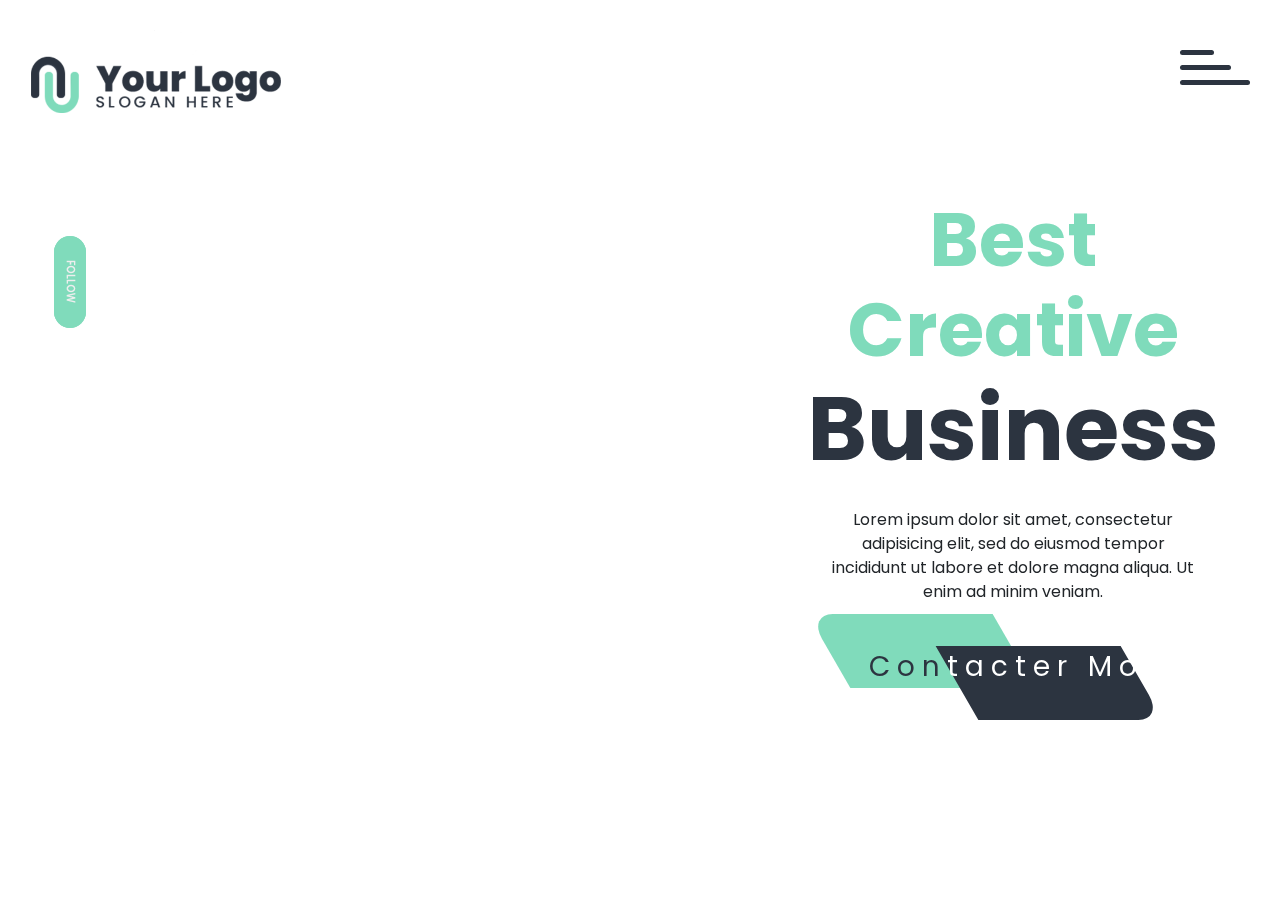
==== index.html @ cd6a490c "andrianina-skills" ====
<!DOCTYPE html>
<html>
<head>
	<title>METAWAYS</title>
	 <meta charset="utf-8">
      <meta name="viewport" content="width=device-width, initial-scale=1">
      <link rel="stylesheet" type="text/css" href="lib/bootstrap/css/bootstrap.min.css">
      <link rel="stylesheet" type="text/css" href="css/style.css">
	  <link href="https://unpkg.com/aos@2.3.1/dist/aos.css" rel="stylesheet">
</head>

<body>
 <div class="loader">

	<div class="pre_load">



	</div>

</div> 
<div class="social">	<div class="follow">
  <div class="icon first">&commat;</div>
  <div class="icon">&sung;</div>
  <div class="icon">&oplus;</div>
  <div class="icon last">&phone;</div>
  <div class="label">Follow</div>
</div></div>
	   <nav class="navbar navbar-expand-lg ">
		<div class="container-fluid">
			 <!-- Brand -->
		 <a class="navbar-brand" href="#">
			 <img src="image/YT.png" alt="">
		 </a>
   
		 <!-- Toggler/collapsibe Button -->
		 <button class="navbar-toggler" type="button" data-toggle="collapse" data-target="#collapsibleNavbar">
			    <span class="bar"></span>
			    <span class="bar"></span>
			    <span class="bar"></span>
		 </button>
   
		 <!-- Navbar links -->
		 <div class="collapse navbar-collapse" id="collapsibleNavbar">
		   <ul class="navbar-nav ml-auto navbar-left">
		   	<li class="nav-item">
			   <a class="nav-link" href="#" smooth="#section_3">F</a>
			 </li>
			 <li class="nav-item">
			   <a class="nav-link" href="#">I</a>
			 </li>
			 <li class="nav-item">
			   <a class="nav-link" href="#" smooth="#section_5">T</a>
			 </li>
			 <li class="nav-item">
			   <a class="btn btn-devis btn-default text-center" href="#">Y</a>
			 </li>
		   </ul>
		 </div>
		</div>
</nav>

<div id="viewport">
<div class="load" id="load">
	<div class="container-fluid">
		<div class="row align-items-center">
			<div class="col-xl-7">
				<article>
					<svg id="Design" xmlns="http://www.w3.org/2000/svg" width="100%" height="100vh" viewBox="0 0 1935.875 2000">
 <defs>
        <pattern id="image" x="0" y="0" width="100%" height="100%" patternUnits="userSpaceOnUse">
            <image x="-600" y="0" xlink:href="image/banner.jpg" width="3500"   />
        </pattern>
    </defs>
  <path fill="url(#image)" class="cls-1" d="M1575.48,1154.43l-557.41,624.34c-69.034,84.19-55.81,209.19,29.53,279.2s210.49,58.5,279.52-25.7l557.41-624.33c69.03-84.19,55.81-209.2-29.53-279.2S1644.51,1070.24,1575.48,1154.43Z" transform="translate(-17.625)"/>

  <path fill="url(#image)" id="Shape_4_" data-name="Shape 4 " class="cls-1" d="M1600.23,482.33l-557.41,624.33c-69.031,84.2-55.806,209.2,29.54,279.2s210.49,58.5,279.52-25.69l557.41-624.333c69.03-84.195,55.8-209.2-29.54-279.2S1669.26,398.135,1600.23,482.33Z" transform="translate(-17.625)"/>

  <path fill="url(#image)" class="cls-1" d="M761.992,1428.35l-287.859,334c-66.326,86.34-49.144,210.86,38.377,278.12s212.238,51.8,278.564-34.55l287.856-333.99c66.33-86.34,49.15-210.86-38.37-278.13S828.318,1342.01,761.992,1428.35Z" transform="translate(-17.625)"/>

  <path fill="url(#image)" class="cls-1" d="M1367.36,102.724L61.84,1563.29c-69.03,84.19-55.805,209.2,29.538,279.2s210.49,58.5,279.521-25.69L1676.42,356.231c69.03-84.195,55.8-209.2-29.54-279.2S1436.39,18.529,1367.36,102.724Z" transform="translate(-17.625)"/>

  <path fill="url(#image)" class="cls-1" d="M909.877-27.479l-557.41,624.33c-69.031,84.2-55.806,209.2,29.538,279.2s210.49,58.5,279.52-25.7l557.405-624.33c69.04-84.2,55.81-209.2-29.53-279.2S978.907-111.674,909.877-27.479Z" transform="translate(-17.625)"/>
</svg>

				</article>
			</div>
			<div class="col-xl-5 text-center titre-intro">
					<article>
						<h1>Best Creative <big>Business</big></h1>
						<p>Lorem ipsum dolor sit amet, consectetur adipisicing elit, sed do eiusmod
						tempor incididunt ut labore et dolore magna aliqua. Ut enim ad minim veniam.</p>
						<a href="#" class="btn btn-default"><span>Contacter Moi</span></a>
					</article>
			</div>
		</div>
	</div>
</div>
</div>

			

<script src="lib/jquery/jquery-3.6.0.js"></script>
<script src="lib/bootstrap/js/bootstrap.min.js"></script>
<script src="lib/gsap/gsap.min.js"></script>
<script src="lib/gsap/ScrollToPlugin.min.js"></script>
<script src="lib/gsap/ScrollTrigger.min.js"></script>
<script src="lib/gsap/scrollsmooth.js"></script>
<script src="js/custom.js"></script>
<script>
    	$(document).ready(function(){
    		smoothScroll("#load","#viewport", 2);

})
</script>
</body>
</html>
---- css/style.css ----
@import"https://fonts.googleapis.com/css?family=Lato:400,700";.navbar-brand{width:250px}.navbar-brand img{width:100%}nav.navbar{z-index:999;padding-top:25px}.navbar-toggler{display:block !important;position:relative;z-index:9999;width:70px;padding:0;height:45px}.bar{height:5px;width:70px;display:block;background-color:#2c3440;-moz-border-radius:10px;-webkit-border-radius:10px;border-radius:10px;-moz-transition:.4s;-o-transition:.4s;-webkit-transition:.4s;transition:.4s}.bar{position:absolute}.bar:nth-of-type(1){top:0;-moz-transition:top .3s ease .3s,-moz-transform .3s ease-out .1s;-o-transition:top .3s ease .3s,-o-transform .3s ease-out .1s;-webkit-transition:top .3s ease,-webkit-transform .3s ease-out;-webkit-transition-delay:.3s,.1s;transition:top .3s ease .3s,transform .3s ease-out .1s;width:50%}.bar:nth-of-type(2){top:15px;-moz-transition:ease .3s .3s;-o-transition:ease .3s .3s;-webkit-transition:ease .3s;-webkit-transition-delay:.3s;transition:ease .6s;width:75%}.bar:nth-of-type(3){top:30px;-moz-transition:top .3s ease .3s,-moz-transform .3s ease-out .1s;-o-transition:top .3s ease .3s,-o-transform .3s ease-out .1s;-webkit-transition:top .3s ease,-webkit-transform .3s ease-out;-webkit-transition-delay:.3s,.1s;transition:top .3s ease .3s,transform .3s ease-out .1s}.navbar-toggler:not([aria-expanded=true]):hover .bar:nth-of-type(1){animation:bar .6s}.navbar-toggler:not([aria-expanded=true]):hover .bar:nth-of-type(2){transform:translatex(10px);animation:bar .4s}.navbar-toggler:not([aria-expanded=true]):hover .bar:nth-of-type(3){animation:bar .2s}@keyframes bar{0%{transform:translatex(0px)}50%{transform:translatex(15px)}100%{transform:translatex(0px)}}.navbar-toggler[aria-expanded=true]:not(.collapsed){-moz-transition:-moz-transform .3s ease .5s;-o-transition:-o-transform .3s ease .5s;-webkit-transition:-webkit-transform .3s ease;-webkit-transition-delay:.5s;transition:transform .3s ease .5s;-moz-transform:rotate(45deg);-ms-transform:rotate(45deg);-webkit-transform:rotate(45deg);transform:rotate(45deg)}.navbar-toggler[aria-expanded=true]:not(.collapsed) .bar:nth-of-type(1){top:15px;-moz-transform:rotate(0deg);-ms-transform:rotate(0deg);-webkit-transform:rotate(0deg);transform:rotate(0deg);-moz-transition:top .3s ease .1s,-moz-transform .3s ease-out .5s;-o-transition:top .3s ease .1s,-o-transform .3s ease-out .5s;-webkit-transition:top .3s ease,-webkit-transform .3s ease-out;-webkit-transition-delay:.1s,.5s;transition:top .3s ease .1s,transform .3s ease-out .5s;width:100%}.navbar-toggler[aria-expanded=true]:not(.collapsed) .bar:nth-of-type(2){opacity:0}.navbar-toggler[aria-expanded=true]:not(.collapsed) .bar:nth-of-type(3){top:15px;-moz-transform:rotate(90deg);-ms-transform:rotate(90deg);-webkit-transform:rotate(90deg);transform:rotate(90deg);-moz-transition:top .3s ease .1s,-moz-transform .3s ease-out .7s;-o-transition:top .3s ease .1s,-o-transform .3s ease-out .7s;-webkit-transition:top .3s ease,-webkit-transform .3s ease-out;-webkit-transition-delay:.1s,.7s;transition:top .3s ease .1s,transform .3s ease-out .7s}.navbar-collapse{position:fixed;top:0px;right:0;padding-top:50px;padding-left:15px;padding-right:15px;padding-bottom:15px;width:25%;height:100%;background-color:#777;z-index:99;display:block !important;opacity:0;visibility:hidden}.navbar-collapse.collapsing{right:0;transition:.6s;opacity:1;visibility:visible}.navbar-collapse.show{right:0;transition:300ms ease-in-out;opacity:1;visibility:visible}.navbar-toggler.collapsed~.navbar-collapse{transition:500ms ease-in-out}@font-face{font-family:"bold";src:url("../font/Poppins-Bold.ttf")}@font-face{font-family:"regular";src:url("../font/Poppins-Regular.ttf")}.btn{position:relative;letter-spacing:.25em;margin:0 auto;padding:1rem 2.5rem;background:transparent;outline:none;font-size:28px;color:#2c3440}.btn::after,.btn::before{content:"";position:absolute;height:100%;width:50%;transform:skewX(30deg);transition:all .5s cubic-bezier(0.68, -0.55, 0.265, 1.55);z-index:-2}.btn::before{background-color:#80dbbb;top:-1rem;left:0rem}.btn::after{background-color:#2c3440;top:1rem;left:8rem}.btn:hover::before,.btn:hover::after{top:0;transform:skewx(0deg)}.btn:hover::after{left:0rem}.btn:hover::before{left:8.75rem}.social{display:inline-block;color:#eee;padding:1em;position:absolute;top:250px;left:0;text-align:right;white-space:nowrap;transform:rotate(90deg);z-index:999}.buy,.try{vertical-align:middle}.follow,.share{display:inline-block;cursor:default;padding:0;margin:0 .5em;position:relative;text-align:center}.follow:hover .label,.share:hover .label{opacity:0;transition:opacity .5s .125s ease-out}.follow:hover .icon,.share:hover .icon{border-radius:1em;margin:0 0}.icon,.label{background-color:#80dbbb;line-height:2rem}.label{border-radius:1rem;position:absolute;font-size:.618em;font-weight:900;letter-spacing:.0816em;top:0;left:0;right:0;opacity:1;pointer-events:none;text-transform:uppercase;transition:opacity .5s .75s ease-out}.icon{border-radius:0;cursor:pointer;display:inline-block;height:2em;margin:0 -0.5em;transition:background-color .5s ease-out,border-radius .5s .25s ease-out,margin .5s .25s ease-out;width:2em}.icon.first{border-bottom-left-radius:1em;border-top-left-radius:1em;margin-left:0}.icon.last{border-bottom-right-radius:1em;border-top-right-radius:1em;margin-right:0}.icon:hover{background-color:#80dbbb;color:#111}body{font-family:"regular"}.titre-intro h1{font-family:"bold";font-size:75px;color:#7fdbbb}.titre-intro h1 big{display:block;color:#2c3440}.titre-intro p{font-family:"regular";width:75%;margin:25px auto}.titre-intro a.btn{font-family:"regular";background:-webkit-linear-gradient(200deg, #fff 68%, #2c3440 30%);-webkit-background-clip:text;-webkit-text-fill-color:transparent;transition:.6s}.titre-intro a.btn:before{border-top-left-radius:25px}.titre-intro a.btn:after{border-bottom-right-radius:25px}.titre-intro a.btn:hover{background:-webkit-linear-gradient(200deg, #2c3440 30%, #fff 70%);-webkit-background-clip:text;-webkit-text-fill-color:transparent}.titre-intro a.btn:hover:before,.titre-intro a.btn:hover:after{border-radius:0}/*# sourceMappingURL=style.css.map */
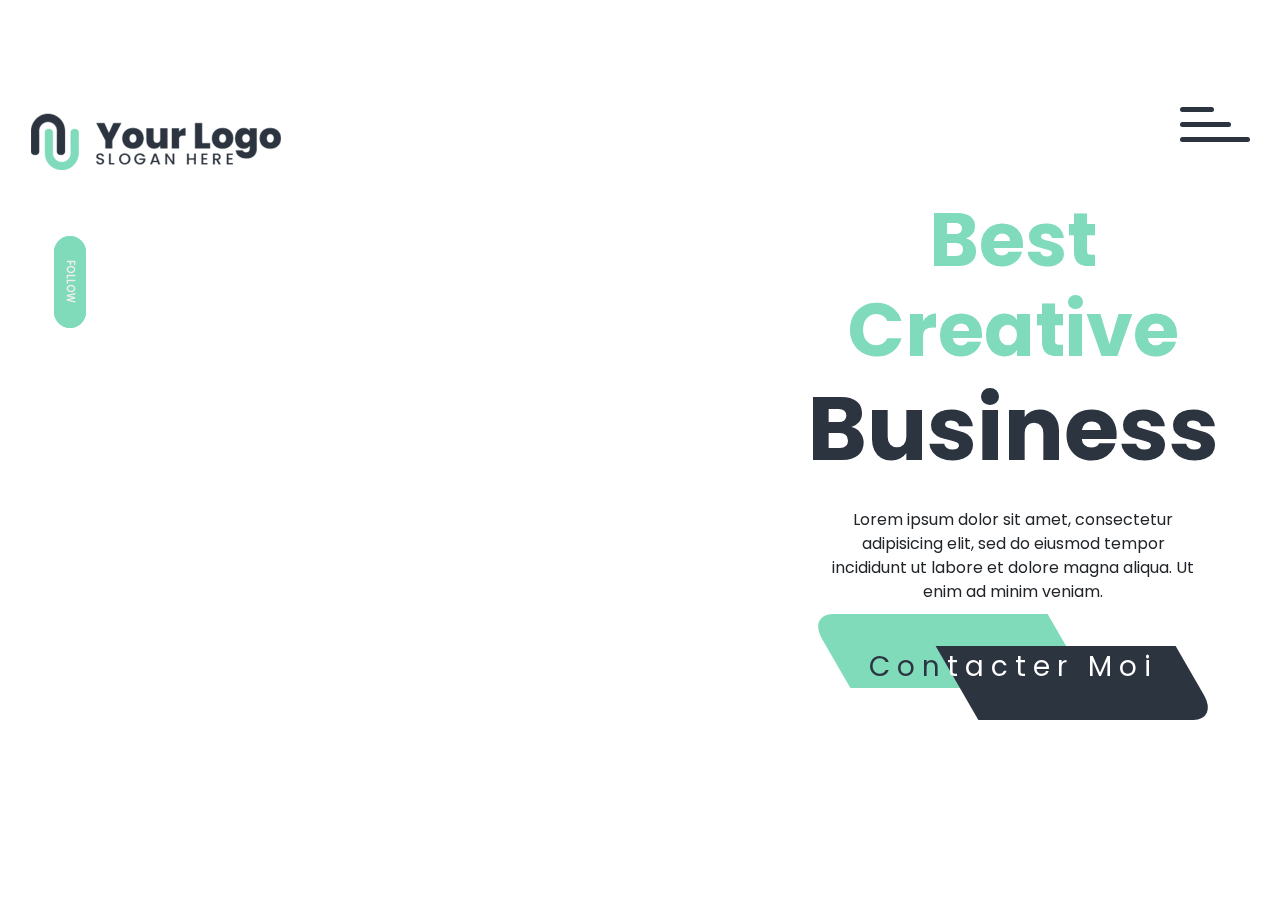
==== commit 6714dd96: "update thme" ====
--- a/index.html
+++ b/index.html
@@ -13,7 +13,51 @@
  <div class="loader">
 
 	<div class="pre_load">
-
+<svg width="57" height="57" viewBox="0 0 57 57" xmlns="http://www.w3.org/2000/svg" stroke="#fff">
+    <g fill="none" fill-rule="evenodd">
+        <g transform="translate(1 1)" stroke-width="2">
+            <circle cx="5" cy="50" r="5">
+                <animate attributeName="cy"
+                     begin="0s" dur="2.2s"
+                     values="50;5;50;50"
+                     calcMode="linear"
+                     repeatCount="indefinite" />
+                <animate attributeName="cx"
+                     begin="0s" dur="2.2s"
+                     values="5;27;49;5"
+                     calcMode="linear"
+                     repeatCount="indefinite" />
+            </circle>
+            <circle cx="27" cy="5" r="5">
+                <animate attributeName="cy"
+                     begin="0s" dur="2.2s"
+                     from="5" to="5"
+                     values="5;50;50;5"
+                     calcMode="linear"
+                     repeatCount="indefinite" />
+                <animate attributeName="cx"
+                     begin="0s" dur="2.2s"
+                     from="27" to="27"
+                     values="27;49;5;27"
+                     calcMode="linear"
+                     repeatCount="indefinite" />
+            </circle>
+            <circle cx="49" cy="50" r="5">
+                <animate attributeName="cy"
+                     begin="0s" dur="2.2s"
+                     values="50;50;5;50"
+                     calcMode="linear"
+                     repeatCount="indefinite" />
+                <animate attributeName="cx"
+                     from="49" to="49"
+                     begin="0s" dur="2.2s"
+                     values="49;5;27;49"
+                     calcMode="linear"
+                     repeatCount="indefinite" />
+            </circle>
+        </g>
+    </g>
+</svg>
 
 
 	</div>
@@ -42,18 +86,18 @@
    
 		 <!-- Navbar links -->
 		 <div class="collapse navbar-collapse" id="collapsibleNavbar">
-		   <ul class="navbar-nav ml-auto navbar-left">
+		   <ul class="navbar-nav  navbar-left">
 		   	<li class="nav-item">
-			   <a class="nav-link" href="#" smooth="#section_3">F</a>
+			   <a class="nav-link" href="#" smooth="#section_3">Accueil</a>
 			 </li>
 			 <li class="nav-item">
-			   <a class="nav-link" href="#">I</a>
+			   <a class="nav-link" href="#">Competences</a>
 			 </li>
 			 <li class="nav-item">
-			   <a class="nav-link" href="#" smooth="#section_5">T</a>
+			   <a class="nav-link" href="#" smooth="#section_5">Portfolio</a>
 			 </li>
 			 <li class="nav-item">
-			   <a class="btn btn-devis btn-default text-center" href="#">Y</a>
+			   <a class="nav-link" href="#">Contact</a>
 			 </li>
 		   </ul>
 		 </div>
@@ -111,6 +155,17 @@
     	$(document).ready(function(){
     		smoothScroll("#load","#viewport", 2);
 
+var hamburgerMotion = new gsap.timeline()
+
+hamburgerMotion.to('.nav-item', {duration: 0.4, y:0 ,ease: Sine.easeOut, stagger: 0.2}, 0.5)
+.reverse()
+
+$('.navbar-toggler').on('click', function(e) {
+
+  hamburgerMotion.reversed(!hamburgerMotion.reversed());
+
+});
+
 })
 </script>
 </body>
--- a/css/style.css
+++ b/css/style.css
@@ -1 +1 @@
-@import"https://fonts.googleapis.com/css?family=Lato:400,700";.navbar-brand{width:250px}.navbar-brand img{width:100%}nav.navbar{z-index:999;padding-top:25px}.navbar-toggler{display:block !important;position:relative;z-index:9999;width:70px;padding:0;height:45px}.bar{height:5px;width:70px;display:block;background-color:#2c3440;-moz-border-radius:10px;-webkit-border-radius:10px;border-radius:10px;-moz-transition:.4s;-o-transition:.4s;-webkit-transition:.4s;transition:.4s}.bar{position:absolute}.bar:nth-of-type(1){top:0;-moz-transition:top .3s ease .3s,-moz-transform .3s ease-out .1s;-o-transition:top .3s ease .3s,-o-transform .3s ease-out .1s;-webkit-transition:top .3s ease,-webkit-transform .3s ease-out;-webkit-transition-delay:.3s,.1s;transition:top .3s ease .3s,transform .3s ease-out .1s;width:50%}.bar:nth-of-type(2){top:15px;-moz-transition:ease .3s .3s;-o-transition:ease .3s .3s;-webkit-transition:ease .3s;-webkit-transition-delay:.3s;transition:ease .6s;width:75%}.bar:nth-of-type(3){top:30px;-moz-transition:top .3s ease .3s,-moz-transform .3s ease-out .1s;-o-transition:top .3s ease .3s,-o-transform .3s ease-out .1s;-webkit-transition:top .3s ease,-webkit-transform .3s ease-out;-webkit-transition-delay:.3s,.1s;transition:top .3s ease .3s,transform .3s ease-out .1s}.navbar-toggler:not([aria-expanded=true]):hover .bar:nth-of-type(1){animation:bar .6s}.navbar-toggler:not([aria-expanded=true]):hover .bar:nth-of-type(2){transform:translatex(10px);animation:bar .4s}.navbar-toggler:not([aria-expanded=true]):hover .bar:nth-of-type(3){animation:bar .2s}@keyframes bar{0%{transform:translatex(0px)}50%{transform:translatex(15px)}100%{transform:translatex(0px)}}.navbar-toggler[aria-expanded=true]:not(.collapsed){-moz-transition:-moz-transform .3s ease .5s;-o-transition:-o-transform .3s ease .5s;-webkit-transition:-webkit-transform .3s ease;-webkit-transition-delay:.5s;transition:transform .3s ease .5s;-moz-transform:rotate(45deg);-ms-transform:rotate(45deg);-webkit-transform:rotate(45deg);transform:rotate(45deg)}.navbar-toggler[aria-expanded=true]:not(.collapsed) .bar:nth-of-type(1){top:15px;-moz-transform:rotate(0deg);-ms-transform:rotate(0deg);-webkit-transform:rotate(0deg);transform:rotate(0deg);-moz-transition:top .3s ease .1s,-moz-transform .3s ease-out .5s;-o-transition:top .3s ease .1s,-o-transform .3s ease-out .5s;-webkit-transition:top .3s ease,-webkit-transform .3s ease-out;-webkit-transition-delay:.1s,.5s;transition:top .3s ease .1s,transform .3s ease-out .5s;width:100%}.navbar-toggler[aria-expanded=true]:not(.collapsed) .bar:nth-of-type(2){opacity:0}.navbar-toggler[aria-expanded=true]:not(.collapsed) .bar:nth-of-type(3){top:15px;-moz-transform:rotate(90deg);-ms-transform:rotate(90deg);-webkit-transform:rotate(90deg);transform:rotate(90deg);-moz-transition:top .3s ease .1s,-moz-transform .3s ease-out .7s;-o-transition:top .3s ease .1s,-o-transform .3s ease-out .7s;-webkit-transition:top .3s ease,-webkit-transform .3s ease-out;-webkit-transition-delay:.1s,.7s;transition:top .3s ease .1s,transform .3s ease-out .7s}.navbar-collapse{position:fixed;top:0px;right:0;padding-top:50px;padding-left:15px;padding-right:15px;padding-bottom:15px;width:25%;height:100%;background-color:#777;z-index:99;display:block !important;opacity:0;visibility:hidden}.navbar-collapse.collapsing{right:0;transition:.6s;opacity:1;visibility:visible}.navbar-collapse.show{right:0;transition:300ms ease-in-out;opacity:1;visibility:visible}.navbar-toggler.collapsed~.navbar-collapse{transition:500ms ease-in-out}@font-face{font-family:"bold";src:url("../font/Poppins-Bold.ttf")}@font-face{font-family:"regular";src:url("../font/Poppins-Regular.ttf")}.btn{position:relative;letter-spacing:.25em;margin:0 auto;padding:1rem 2.5rem;background:transparent;outline:none;font-size:28px;color:#2c3440}.btn::after,.btn::before{content:"";position:absolute;height:100%;width:50%;transform:skewX(30deg);transition:all .5s cubic-bezier(0.68, -0.55, 0.265, 1.55);z-index:-2}.btn::before{background-color:#80dbbb;top:-1rem;left:0rem}.btn::after{background-color:#2c3440;top:1rem;left:8rem}.btn:hover::before,.btn:hover::after{top:0;transform:skewx(0deg)}.btn:hover::after{left:0rem}.btn:hover::before{left:8.75rem}.social{display:inline-block;color:#eee;padding:1em;position:absolute;top:250px;left:0;text-align:right;white-space:nowrap;transform:rotate(90deg);z-index:999}.buy,.try{vertical-align:middle}.follow,.share{display:inline-block;cursor:default;padding:0;margin:0 .5em;position:relative;text-align:center}.follow:hover .label,.share:hover .label{opacity:0;transition:opacity .5s .125s ease-out}.follow:hover .icon,.share:hover .icon{border-radius:1em;margin:0 0}.icon,.label{background-color:#80dbbb;line-height:2rem}.label{border-radius:1rem;position:absolute;font-size:.618em;font-weight:900;letter-spacing:.0816em;top:0;left:0;right:0;opacity:1;pointer-events:none;text-transform:uppercase;transition:opacity .5s .75s ease-out}.icon{border-radius:0;cursor:pointer;display:inline-block;height:2em;margin:0 -0.5em;transition:background-color .5s ease-out,border-radius .5s .25s ease-out,margin .5s .25s ease-out;width:2em}.icon.first{border-bottom-left-radius:1em;border-top-left-radius:1em;margin-left:0}.icon.last{border-bottom-right-radius:1em;border-top-right-radius:1em;margin-right:0}.icon:hover{background-color:#80dbbb;color:#111}body{font-family:"regular"}.titre-intro h1{font-family:"bold";font-size:75px;color:#7fdbbb}.titre-intro h1 big{display:block;color:#2c3440}.titre-intro p{font-family:"regular";width:75%;margin:25px auto}.titre-intro a.btn{font-family:"regular";background:-webkit-linear-gradient(200deg, #fff 68%, #2c3440 30%);-webkit-background-clip:text;-webkit-text-fill-color:transparent;transition:.6s}.titre-intro a.btn:before{border-top-left-radius:25px}.titre-intro a.btn:after{border-bottom-right-radius:25px}.titre-intro a.btn:hover{background:-webkit-linear-gradient(200deg, #2c3440 30%, #fff 70%);-webkit-background-clip:text;-webkit-text-fill-color:transparent}.titre-intro a.btn:hover:before,.titre-intro a.btn:hover:after{border-radius:0}/*# sourceMappingURL=style.css.map */
+@import"https://fonts.googleapis.com/css?family=Lato:400,700";.navbar-brand{width:250px}.navbar-brand img{width:100%}nav.navbar{z-index:999;padding-top:25px}.navbar-toggler{display:block !important;position:relative;z-index:9999;width:70px;padding:0;height:45px}.bar{height:5px;width:70px;display:block;background-color:#2c3440;-moz-border-radius:10px;-webkit-border-radius:10px;border-radius:10px;-moz-transition:.4s;-o-transition:.4s;-webkit-transition:.4s;transition:.4s}.bar{position:absolute}.bar:nth-of-type(1){top:0;-moz-transition:top .3s ease .3s,-moz-transform .3s ease-out .1s;-o-transition:top .3s ease .3s,-o-transform .3s ease-out .1s;-webkit-transition:top .3s ease,-webkit-transform .3s ease-out;-webkit-transition-delay:.3s,.1s;transition:top .3s ease .3s,transform .3s ease-out .1s;width:50%}.bar:nth-of-type(2){top:15px;-moz-transition:ease .3s .3s;-o-transition:ease .3s .3s;-webkit-transition:ease .3s;-webkit-transition-delay:.3s;transition:ease .6s;width:75%}.bar:nth-of-type(3){top:30px;-moz-transition:top .3s ease .3s,-moz-transform .3s ease-out .1s;-o-transition:top .3s ease .3s,-o-transform .3s ease-out .1s;-webkit-transition:top .3s ease,-webkit-transform .3s ease-out;-webkit-transition-delay:.3s,.1s;transition:top .3s ease .3s,transform .3s ease-out .1s}.navbar-toggler:not([aria-expanded=true]):hover .bar:nth-of-type(1){animation:bar .6s}.navbar-toggler:not([aria-expanded=true]):hover .bar:nth-of-type(2){transform:translatex(10px);animation:bar .4s}.navbar-toggler:not([aria-expanded=true]):hover .bar:nth-of-type(3){animation:bar .2s}@keyframes bar{0%{transform:translatex(0px)}50%{transform:translatex(15px)}100%{transform:translatex(0px)}}.navbar-toggler[aria-expanded=true]:not(.collapsed){-moz-transition:-moz-transform .3s ease .5s;-o-transition:-o-transform .3s ease .5s;-webkit-transition:-webkit-transform .3s ease;-webkit-transition-delay:.5s;transition:transform .3s ease .5s;-moz-transform:rotate(45deg);-ms-transform:rotate(45deg);-webkit-transform:rotate(45deg);transform:rotate(45deg)}.navbar-toggler[aria-expanded=true]:not(.collapsed) .bar:nth-of-type(1){top:15px;-moz-transform:rotate(0deg);-ms-transform:rotate(0deg);-webkit-transform:rotate(0deg);transform:rotate(0deg);-moz-transition:top .3s ease .1s,-moz-transform .3s ease-out .5s;-o-transition:top .3s ease .1s,-o-transform .3s ease-out .5s;-webkit-transition:top .3s ease,-webkit-transform .3s ease-out;-webkit-transition-delay:.1s,.5s;transition:top .3s ease .1s,transform .3s ease-out .5s;width:100%}.navbar-toggler[aria-expanded=true]:not(.collapsed) .bar:nth-of-type(2){opacity:0}.navbar-toggler[aria-expanded=true]:not(.collapsed) .bar:nth-of-type(3){top:15px;-moz-transform:rotate(90deg);-ms-transform:rotate(90deg);-webkit-transform:rotate(90deg);transform:rotate(90deg);-moz-transition:top .3s ease .1s,-moz-transform .3s ease-out .7s;-o-transition:top .3s ease .1s,-o-transform .3s ease-out .7s;-webkit-transition:top .3s ease,-webkit-transform .3s ease-out;-webkit-transition-delay:.1s,.7s;transition:top .3s ease .1s,transform .3s ease-out .7s}.navbar-collapse{position:fixed;top:0px;left:0;padding-left:15px;padding-right:15px;width:100%;height:100%;z-index:99;display:block !important;opacity:0;visibility:hidden}.navbar-collapse.collapsing{left:0;transition:.6s;opacity:1;visibility:visible}.navbar-collapse.show{left:0;transition:300ms ease-in-out;opacity:1;visibility:visible}.navbar-toggler.collapsed~.navbar-collapse{transition:500ms ease-in-out}#collapsibleNavbar{padding-left:0;padding-right:0}#collapsibleNavbar .navbar-left{width:100%}#collapsibleNavbar .navbar-left .nav-item{width:25%;text-align:center;transition:.6s;position:relative;transform:translatey(-100%)}@media(max-width: 768px){#collapsibleNavbar .navbar-left .nav-item{display:inline-block;width:100%}}#collapsibleNavbar .navbar-left .nav-item a{font-family:"bold";color:#fff;font-size:50px;height:100vh;display:flex;align-items:center;justify-content:center;color:#80dbbb;background-color:#fff;border:1px solid;position:relative;transition:.6s}@media(max-width: 768px){#collapsibleNavbar .navbar-left .nav-item a{height:auto;font-size:28px;padding:25px 0}}#collapsibleNavbar .navbar-left .nav-item a:after{content:"";position:absolute;display:block;background-color:#80dbbb;width:100%;transition:.6s;height:0;top:0}#collapsibleNavbar .navbar-left .nav-item a:hover:after{height:45%}#collapsibleNavbar .navbar-left .nav-item a:before{content:"";position:absolute;display:block;background-color:#80dbbb;width:100%;transition:.6s;height:0;bottom:0}#collapsibleNavbar .navbar-left .nav-item a:hover:before{height:45%}@font-face{font-family:"bold";src:url("../font/Poppins-Bold.ttf")}@font-face{font-family:"regular";src:url("../font/Poppins-Regular.ttf")}.btn{position:relative;letter-spacing:.25em;margin:0 auto;padding:1rem 2.5rem;background:transparent;outline:none;font-size:28px;color:#2c3440}.btn::after,.btn::before{content:"";position:absolute;height:100%;width:65%;transform:skewX(30deg);transition:all .5s cubic-bezier(0.68, -0.55, 0.265, 1.55);z-index:-2}.btn::before{background-color:#80dbbb;top:-1rem;left:0rem}.btn::after{background-color:#2c3440;top:1rem;left:8rem}.btn:hover::before,.btn:hover::after{top:0;transform:skewx(0deg)}.btn:hover::after{left:0rem}.btn:hover::before{left:8.75rem}.social{display:inline-block;color:#eee;padding:1em;position:absolute;top:250px;left:0;text-align:right;white-space:nowrap;transform:rotate(90deg);z-index:999}.buy,.try{vertical-align:middle}.follow,.share{display:inline-block;cursor:default;padding:0;margin:0 .5em;position:relative;text-align:center}.follow:hover .label,.share:hover .label{opacity:0;transition:opacity .5s .125s ease-out}.follow:hover .icon,.share:hover .icon{border-radius:1em;margin:0 0}.icon,.label{background-color:#80dbbb;line-height:2rem}.label{border-radius:1rem;position:absolute;font-size:.618em;font-weight:900;letter-spacing:.0816em;top:0;left:0;right:0;opacity:1;pointer-events:none;text-transform:uppercase;transition:opacity .5s .75s ease-out}.icon{border-radius:0;cursor:pointer;display:inline-block;height:2em;margin:0 -0.5em;transition:background-color .5s ease-out,border-radius .5s .25s ease-out,margin .5s .25s ease-out;width:2em}.icon.first{border-bottom-left-radius:1em;border-top-left-radius:1em;margin-left:0}.icon.last{border-bottom-right-radius:1em;border-top-right-radius:1em;margin-right:0}.icon:hover{background-color:#80dbbb;color:#111}body{font-family:"regular"}.titre-intro h1{font-family:"bold";font-size:75px;color:#7fdbbb}.titre-intro h1 big{display:block;color:#2c3440}.titre-intro p{font-family:"regular";width:75%;margin:25px auto}.titre-intro a.btn{font-family:"regular";background:-webkit-linear-gradient(200deg, #fff 68%, #2c3440 30%);-webkit-background-clip:text;-webkit-text-fill-color:transparent;transition:.6s}.titre-intro a.btn:before{border-top-left-radius:25px}.titre-intro a.btn:after{border-bottom-right-radius:25px}.titre-intro a.btn:hover{background:-webkit-linear-gradient(200deg, #2c3440 30%, #fff 70%);-webkit-background-clip:text;-webkit-text-fill-color:transparent}.titre-intro a.btn:hover:before,.titre-intro a.btn:hover:after{border-radius:0}/*# sourceMappingURL=style.css.map */
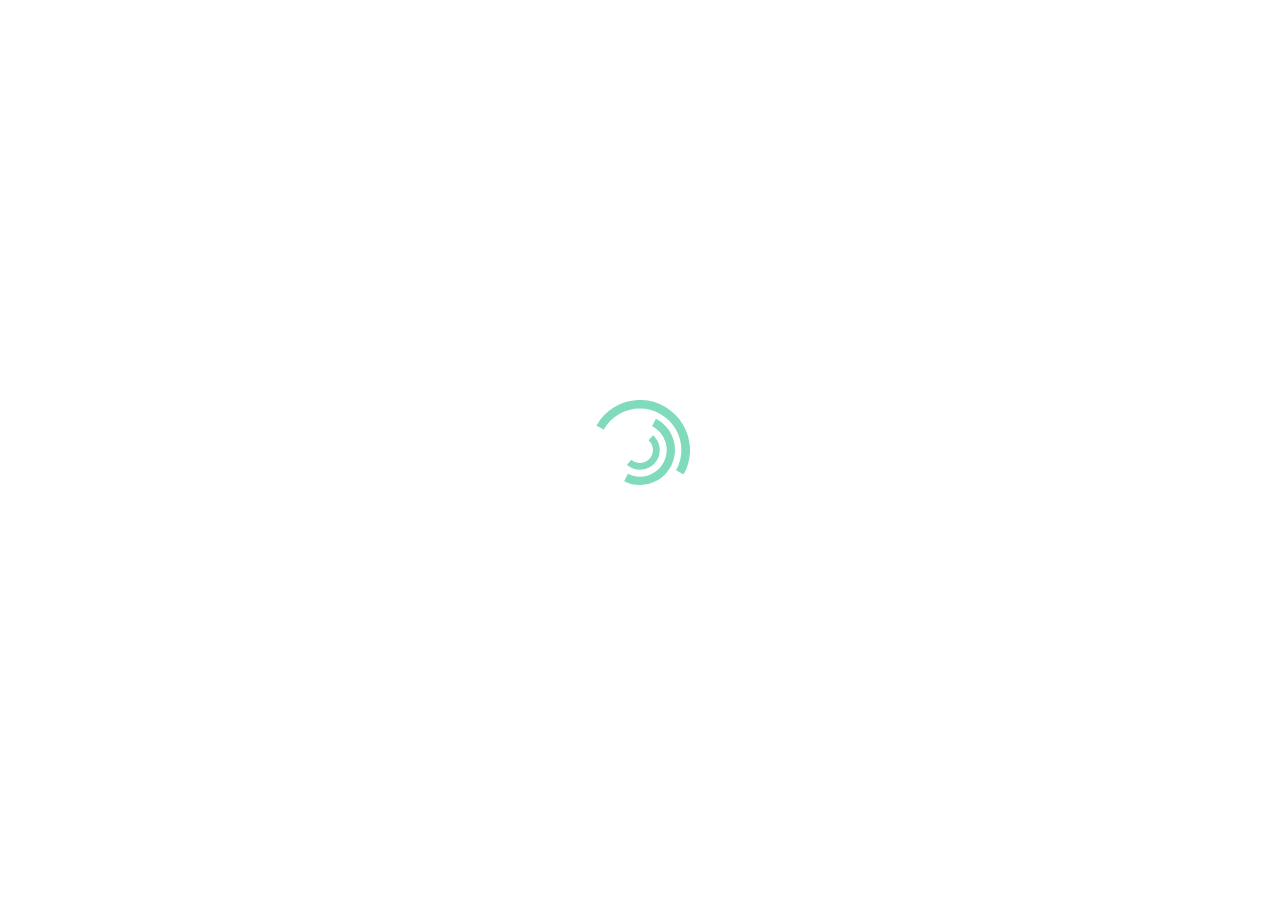
==== commit 32aeda50: "update theme-1" ====
--- a/index.html
+++ b/index.html
@@ -1,7 +1,7 @@
 <!DOCTYPE html>
 <html>
 <head>
-	<title>METAWAYS</title>
+	<title>Andrianina Skills</title>
 	 <meta charset="utf-8">
       <meta name="viewport" content="width=device-width, initial-scale=1">
       <link rel="stylesheet" type="text/css" href="lib/bootstrap/css/bootstrap.min.css">
@@ -13,52 +13,42 @@
  <div class="loader">
 
 	<div class="pre_load">
-<svg width="57" height="57" viewBox="0 0 57 57" xmlns="http://www.w3.org/2000/svg" stroke="#fff">
-    <g fill="none" fill-rule="evenodd">
-        <g transform="translate(1 1)" stroke-width="2">
-            <circle cx="5" cy="50" r="5">
-                <animate attributeName="cy"
-                     begin="0s" dur="2.2s"
-                     values="50;5;50;50"
-                     calcMode="linear"
-                     repeatCount="indefinite" />
-                <animate attributeName="cx"
-                     begin="0s" dur="2.2s"
-                     values="5;27;49;5"
-                     calcMode="linear"
-                     repeatCount="indefinite" />
-            </circle>
-            <circle cx="27" cy="5" r="5">
-                <animate attributeName="cy"
-                     begin="0s" dur="2.2s"
-                     from="5" to="5"
-                     values="5;50;50;5"
-                     calcMode="linear"
-                     repeatCount="indefinite" />
-                <animate attributeName="cx"
-                     begin="0s" dur="2.2s"
-                     from="27" to="27"
-                     values="27;49;5;27"
-                     calcMode="linear"
-                     repeatCount="indefinite" />
-            </circle>
-            <circle cx="49" cy="50" r="5">
-                <animate attributeName="cy"
-                     begin="0s" dur="2.2s"
-                     values="50;50;5;50"
-                     calcMode="linear"
-                     repeatCount="indefinite" />
-                <animate attributeName="cx"
-                     from="49" to="49"
-                     begin="0s" dur="2.2s"
-                     values="49;5;27;49"
-                     calcMode="linear"
-                     repeatCount="indefinite" />
-            </circle>
-        </g>
-    </g>
+<svg version="1.1" id="L7" xmlns="http://www.w3.org/2000/svg" xmlns:xlink="http://www.w3.org/1999/xlink" x="0px" y="0px"
+  viewBox="0 0 100 100" enable-background="new 0 0 100 100" xml:space="preserve">
+ <path fill="#80dbbb" d="M31.6,3.5C5.9,13.6-6.6,42.7,3.5,68.4c10.1,25.7,39.2,38.3,64.9,28.1l-3.1-7.9c-21.3,8.4-45.4-2-53.8-23.3
+  c-8.4-21.3,2-45.4,23.3-53.8L31.6,3.5z">
+      <animateTransform 
+         attributeName="transform" 
+         attributeType="XML" 
+         type="rotate"
+         dur="2s" 
+         from="0 50 50"
+         to="360 50 50" 
+         repeatCount="indefinite" />
+  </path>
+ <path fill="#80dbbb" d="M42.3,39.6c5.7-4.3,13.9-3.1,18.1,2.7c4.3,5.7,3.1,13.9-2.7,18.1l4.1,5.5c8.8-6.5,10.6-19,4.1-27.7
+  c-6.5-8.8-19-10.6-27.7-4.1L42.3,39.6z">
+      <animateTransform 
+         attributeName="transform" 
+         attributeType="XML" 
+         type="rotate"
+         dur="1s" 
+         from="0 50 50"
+         to="-360 50 50" 
+         repeatCount="indefinite" />
+  </path>
+ <path fill="#80dbbb" d="M82,35.7C74.1,18,53.4,10.1,35.7,18S10.1,46.6,18,64.3l7.6-3.4c-6-13.5,0-29.3,13.5-35.3s29.3,0,35.3,13.5
+  L82,35.7z">
+      <animateTransform 
+         attributeName="transform" 
+         attributeType="XML" 
+         type="rotate"
+         dur="2s" 
+         from="0 50 50"
+         to="360 50 50" 
+         repeatCount="indefinite" />
+  </path>
 </svg>
-
 
 	</div>
 
--- a/css/style.css
+++ b/css/style.css
@@ -1 +1 @@
-@import"https://fonts.googleapis.com/css?family=Lato:400,700";.navbar-brand{width:250px}.navbar-brand img{width:100%}nav.navbar{z-index:999;padding-top:25px}.navbar-toggler{display:block !important;position:relative;z-index:9999;width:70px;padding:0;height:45px}.bar{height:5px;width:70px;display:block;background-color:#2c3440;-moz-border-radius:10px;-webkit-border-radius:10px;border-radius:10px;-moz-transition:.4s;-o-transition:.4s;-webkit-transition:.4s;transition:.4s}.bar{position:absolute}.bar:nth-of-type(1){top:0;-moz-transition:top .3s ease .3s,-moz-transform .3s ease-out .1s;-o-transition:top .3s ease .3s,-o-transform .3s ease-out .1s;-webkit-transition:top .3s ease,-webkit-transform .3s ease-out;-webkit-transition-delay:.3s,.1s;transition:top .3s ease .3s,transform .3s ease-out .1s;width:50%}.bar:nth-of-type(2){top:15px;-moz-transition:ease .3s .3s;-o-transition:ease .3s .3s;-webkit-transition:ease .3s;-webkit-transition-delay:.3s;transition:ease .6s;width:75%}.bar:nth-of-type(3){top:30px;-moz-transition:top .3s ease .3s,-moz-transform .3s ease-out .1s;-o-transition:top .3s ease .3s,-o-transform .3s ease-out .1s;-webkit-transition:top .3s ease,-webkit-transform .3s ease-out;-webkit-transition-delay:.3s,.1s;transition:top .3s ease .3s,transform .3s ease-out .1s}.navbar-toggler:not([aria-expanded=true]):hover .bar:nth-of-type(1){animation:bar .6s}.navbar-toggler:not([aria-expanded=true]):hover .bar:nth-of-type(2){transform:translatex(10px);animation:bar .4s}.navbar-toggler:not([aria-expanded=true]):hover .bar:nth-of-type(3){animation:bar .2s}@keyframes bar{0%{transform:translatex(0px)}50%{transform:translatex(15px)}100%{transform:translatex(0px)}}.navbar-toggler[aria-expanded=true]:not(.collapsed){-moz-transition:-moz-transform .3s ease .5s;-o-transition:-o-transform .3s ease .5s;-webkit-transition:-webkit-transform .3s ease;-webkit-transition-delay:.5s;transition:transform .3s ease .5s;-moz-transform:rotate(45deg);-ms-transform:rotate(45deg);-webkit-transform:rotate(45deg);transform:rotate(45deg)}.navbar-toggler[aria-expanded=true]:not(.collapsed) .bar:nth-of-type(1){top:15px;-moz-transform:rotate(0deg);-ms-transform:rotate(0deg);-webkit-transform:rotate(0deg);transform:rotate(0deg);-moz-transition:top .3s ease .1s,-moz-transform .3s ease-out .5s;-o-transition:top .3s ease .1s,-o-transform .3s ease-out .5s;-webkit-transition:top .3s ease,-webkit-transform .3s ease-out;-webkit-transition-delay:.1s,.5s;transition:top .3s ease .1s,transform .3s ease-out .5s;width:100%}.navbar-toggler[aria-expanded=true]:not(.collapsed) .bar:nth-of-type(2){opacity:0}.navbar-toggler[aria-expanded=true]:not(.collapsed) .bar:nth-of-type(3){top:15px;-moz-transform:rotate(90deg);-ms-transform:rotate(90deg);-webkit-transform:rotate(90deg);transform:rotate(90deg);-moz-transition:top .3s ease .1s,-moz-transform .3s ease-out .7s;-o-transition:top .3s ease .1s,-o-transform .3s ease-out .7s;-webkit-transition:top .3s ease,-webkit-transform .3s ease-out;-webkit-transition-delay:.1s,.7s;transition:top .3s ease .1s,transform .3s ease-out .7s}.navbar-collapse{position:fixed;top:0px;left:0;padding-left:15px;padding-right:15px;width:100%;height:100%;z-index:99;display:block !important;opacity:0;visibility:hidden}.navbar-collapse.collapsing{left:0;transition:.6s;opacity:1;visibility:visible}.navbar-collapse.show{left:0;transition:300ms ease-in-out;opacity:1;visibility:visible}.navbar-toggler.collapsed~.navbar-collapse{transition:500ms ease-in-out}#collapsibleNavbar{padding-left:0;padding-right:0}#collapsibleNavbar .navbar-left{width:100%}#collapsibleNavbar .navbar-left .nav-item{width:25%;text-align:center;transition:.6s;position:relative;transform:translatey(-100%)}@media(max-width: 768px){#collapsibleNavbar .navbar-left .nav-item{display:inline-block;width:100%}}#collapsibleNavbar .navbar-left .nav-item a{font-family:"bold";color:#fff;font-size:50px;height:100vh;display:flex;align-items:center;justify-content:center;color:#80dbbb;background-color:#fff;border:1px solid;position:relative;transition:.6s}@media(max-width: 768px){#collapsibleNavbar .navbar-left .nav-item a{height:auto;font-size:28px;padding:25px 0}}#collapsibleNavbar .navbar-left .nav-item a:after{content:"";position:absolute;display:block;background-color:#80dbbb;width:100%;transition:.6s;height:0;top:0}#collapsibleNavbar .navbar-left .nav-item a:hover:after{height:45%}#collapsibleNavbar .navbar-left .nav-item a:before{content:"";position:absolute;display:block;background-color:#80dbbb;width:100%;transition:.6s;height:0;bottom:0}#collapsibleNavbar .navbar-left .nav-item a:hover:before{height:45%}@font-face{font-family:"bold";src:url("../font/Poppins-Bold.ttf")}@font-face{font-family:"regular";src:url("../font/Poppins-Regular.ttf")}.btn{position:relative;letter-spacing:.25em;margin:0 auto;padding:1rem 2.5rem;background:transparent;outline:none;font-size:28px;color:#2c3440}.btn::after,.btn::before{content:"";position:absolute;height:100%;width:65%;transform:skewX(30deg);transition:all .5s cubic-bezier(0.68, -0.55, 0.265, 1.55);z-index:-2}.btn::before{background-color:#80dbbb;top:-1rem;left:0rem}.btn::after{background-color:#2c3440;top:1rem;left:8rem}.btn:hover::before,.btn:hover::after{top:0;transform:skewx(0deg)}.btn:hover::after{left:0rem}.btn:hover::before{left:8.75rem}.social{display:inline-block;color:#eee;padding:1em;position:absolute;top:250px;left:0;text-align:right;white-space:nowrap;transform:rotate(90deg);z-index:999}.buy,.try{vertical-align:middle}.follow,.share{display:inline-block;cursor:default;padding:0;margin:0 .5em;position:relative;text-align:center}.follow:hover .label,.share:hover .label{opacity:0;transition:opacity .5s .125s ease-out}.follow:hover .icon,.share:hover .icon{border-radius:1em;margin:0 0}.icon,.label{background-color:#80dbbb;line-height:2rem}.label{border-radius:1rem;position:absolute;font-size:.618em;font-weight:900;letter-spacing:.0816em;top:0;left:0;right:0;opacity:1;pointer-events:none;text-transform:uppercase;transition:opacity .5s .75s ease-out}.icon{border-radius:0;cursor:pointer;display:inline-block;height:2em;margin:0 -0.5em;transition:background-color .5s ease-out,border-radius .5s .25s ease-out,margin .5s .25s ease-out;width:2em}.icon.first{border-bottom-left-radius:1em;border-top-left-radius:1em;margin-left:0}.icon.last{border-bottom-right-radius:1em;border-top-right-radius:1em;margin-right:0}.icon:hover{background-color:#80dbbb;color:#111}body{font-family:"regular"}.titre-intro h1{font-family:"bold";font-size:75px;color:#7fdbbb}.titre-intro h1 big{display:block;color:#2c3440}.titre-intro p{font-family:"regular";width:75%;margin:25px auto}.titre-intro a.btn{font-family:"regular";background:-webkit-linear-gradient(200deg, #fff 68%, #2c3440 30%);-webkit-background-clip:text;-webkit-text-fill-color:transparent;transition:.6s}.titre-intro a.btn:before{border-top-left-radius:25px}.titre-intro a.btn:after{border-bottom-right-radius:25px}.titre-intro a.btn:hover{background:-webkit-linear-gradient(200deg, #2c3440 30%, #fff 70%);-webkit-background-clip:text;-webkit-text-fill-color:transparent}.titre-intro a.btn:hover:before,.titre-intro a.btn:hover:after{border-radius:0}/*# sourceMappingURL=style.css.map */
+@import"https://fonts.googleapis.com/css?family=Lato:400,700";.navbar-brand{width:250px}.navbar-brand img{width:100%}nav.navbar{z-index:999;padding-top:25px}.navbar-toggler{display:block !important;position:relative;z-index:9999;width:70px;padding:0;height:45px}.bar{height:5px;width:70px;display:block;background-color:#2c3440;-moz-border-radius:10px;-webkit-border-radius:10px;border-radius:10px;-moz-transition:.4s;-o-transition:.4s;-webkit-transition:.4s;transition:.4s}.bar{position:absolute}.bar:nth-of-type(1){top:0;-moz-transition:top .3s ease .3s,-moz-transform .3s ease-out .1s;-o-transition:top .3s ease .3s,-o-transform .3s ease-out .1s;-webkit-transition:top .3s ease,-webkit-transform .3s ease-out;-webkit-transition-delay:.3s,.1s;transition:top .3s ease .3s,transform .3s ease-out .1s;width:50%}.bar:nth-of-type(2){top:15px;-moz-transition:ease .3s .3s;-o-transition:ease .3s .3s;-webkit-transition:ease .3s;-webkit-transition-delay:.3s;transition:ease .6s;width:75%}.bar:nth-of-type(3){top:30px;-moz-transition:top .3s ease .3s,-moz-transform .3s ease-out .1s;-o-transition:top .3s ease .3s,-o-transform .3s ease-out .1s;-webkit-transition:top .3s ease,-webkit-transform .3s ease-out;-webkit-transition-delay:.3s,.1s;transition:top .3s ease .3s,transform .3s ease-out .1s}.navbar-toggler:not([aria-expanded=true]):hover .bar:nth-of-type(1){animation:bar .6s}.navbar-toggler:not([aria-expanded=true]):hover .bar:nth-of-type(2){transform:translatex(10px);animation:bar .4s}.navbar-toggler:not([aria-expanded=true]):hover .bar:nth-of-type(3){animation:bar .2s}@keyframes bar{0%{transform:translatex(0px)}50%{transform:translatex(15px)}100%{transform:translatex(0px)}}.navbar-toggler[aria-expanded=true]:not(.collapsed){-moz-transition:-moz-transform .3s ease .5s;-o-transition:-o-transform .3s ease .5s;-webkit-transition:-webkit-transform .3s ease;-webkit-transition-delay:.5s;transition:transform .3s ease .5s;-moz-transform:rotate(45deg);-ms-transform:rotate(45deg);-webkit-transform:rotate(45deg);transform:rotate(45deg)}.navbar-toggler[aria-expanded=true]:not(.collapsed) .bar:nth-of-type(1){top:15px;-moz-transform:rotate(0deg);-ms-transform:rotate(0deg);-webkit-transform:rotate(0deg);transform:rotate(0deg);-moz-transition:top .3s ease .1s,-moz-transform .3s ease-out .5s;-o-transition:top .3s ease .1s,-o-transform .3s ease-out .5s;-webkit-transition:top .3s ease,-webkit-transform .3s ease-out;-webkit-transition-delay:.1s,.5s;transition:top .3s ease .1s,transform .3s ease-out .5s;width:100%}.navbar-toggler[aria-expanded=true]:not(.collapsed) .bar:nth-of-type(2){opacity:0}.navbar-toggler[aria-expanded=true]:not(.collapsed) .bar:nth-of-type(3){top:15px;-moz-transform:rotate(90deg);-ms-transform:rotate(90deg);-webkit-transform:rotate(90deg);transform:rotate(90deg);-moz-transition:top .3s ease .1s,-moz-transform .3s ease-out .7s;-o-transition:top .3s ease .1s,-o-transform .3s ease-out .7s;-webkit-transition:top .3s ease,-webkit-transform .3s ease-out;-webkit-transition-delay:.1s,.7s;transition:top .3s ease .1s,transform .3s ease-out .7s}.navbar-collapse{position:fixed;top:0px;left:0;padding-left:15px;padding-right:15px;width:100%;height:100%;z-index:99;display:block !important;opacity:0;visibility:hidden}.navbar-collapse.collapsing{left:0;transition:.6s;opacity:1;visibility:visible}.navbar-collapse.show{left:0;transition:300ms ease-in-out;opacity:1;visibility:visible}.navbar-toggler.collapsed~.navbar-collapse{transition:500ms ease-in-out}#collapsibleNavbar{padding-left:0;padding-right:0}#collapsibleNavbar .navbar-left{width:100%}#collapsibleNavbar .navbar-left .nav-item{width:25%;text-align:center;transition:.6s;position:relative;transform:translatey(-100%)}@media(max-width: 768px){#collapsibleNavbar .navbar-left .nav-item{display:inline-block;width:100%}}#collapsibleNavbar .navbar-left .nav-item a{font-family:"bold";color:#fff;font-size:50px;height:100vh;display:flex;align-items:center;justify-content:center;color:#80dbbb;background-color:#fff;border:1px solid;position:relative;transition:.6s}@media(max-width: 768px){#collapsibleNavbar .navbar-left .nav-item a{height:auto;font-size:28px;padding:25px 0}}#collapsibleNavbar .navbar-left .nav-item a:after{content:"";position:absolute;display:block;background-color:#80dbbb;width:100%;transition:.6s;height:0;top:0}#collapsibleNavbar .navbar-left .nav-item a:hover:after{height:45%}#collapsibleNavbar .navbar-left .nav-item a:before{content:"";position:absolute;display:block;background-color:#80dbbb;width:100%;transition:.6s;height:0;bottom:0}#collapsibleNavbar .navbar-left .nav-item a:hover:before{height:45%}.loader{width:100%;position:absolute;height:100vh;left:0;top:0;z-index:1000;background-color:#fff}.loader .pre_load{display:flex;align-items:center;justify-content:center;height:100%;width:100%}.loader .pre_load svg{width:100px;height:100px;margin:20px;display:inline-block}@font-face{font-family:"bold";src:url("../font/Poppins-Bold.ttf")}@font-face{font-family:"regular";src:url("../font/Poppins-Regular.ttf")}.btn{position:relative;letter-spacing:.25em;margin:0 auto;padding:1rem 2.5rem;background:transparent;outline:none;font-size:28px;color:#2c3440}.btn::after,.btn::before{content:"";position:absolute;height:100%;width:65%;transform:skewX(30deg);transition:all .5s cubic-bezier(0.68, -0.55, 0.265, 1.55);z-index:-2}.btn::before{background-color:#80dbbb;top:-1rem;left:0rem}.btn::after{background-color:#2c3440;top:1rem;left:8rem}.btn:hover::before,.btn:hover::after{top:0;transform:skewx(0deg)}.btn:hover::after{left:0rem}.btn:hover::before{left:8.75rem}.social{display:inline-block;color:#eee;padding:1em;position:absolute;top:250px;left:0;text-align:right;white-space:nowrap;transform:rotate(90deg);z-index:999}.buy,.try{vertical-align:middle}.follow,.share{display:inline-block;cursor:default;padding:0;margin:0 .5em;position:relative;text-align:center}.follow:hover .label,.share:hover .label{opacity:0;transition:opacity .5s .125s ease-out}.follow:hover .icon,.share:hover .icon{border-radius:1em;margin:0 0}.icon,.label{background-color:#80dbbb;line-height:2rem}.label{border-radius:1rem;position:absolute;font-size:.618em;font-weight:900;letter-spacing:.0816em;top:0;left:0;right:0;opacity:1;pointer-events:none;text-transform:uppercase;transition:opacity .5s .75s ease-out}.icon{border-radius:0;cursor:pointer;display:inline-block;height:2em;margin:0 -0.5em;transition:background-color .5s ease-out,border-radius .5s .25s ease-out,margin .5s .25s ease-out;width:2em}.icon.first{border-bottom-left-radius:1em;border-top-left-radius:1em;margin-left:0}.icon.last{border-bottom-right-radius:1em;border-top-right-radius:1em;margin-right:0}.icon:hover{background-color:#80dbbb;color:#111}body{font-family:"regular"}.titre-intro h1{font-family:"bold";font-size:75px;color:#7fdbbb}.titre-intro h1 big{display:block;color:#2c3440}.titre-intro p{font-family:"regular";width:75%;margin:25px auto}.titre-intro a.btn{font-family:"regular";background:-webkit-linear-gradient(200deg, #fff 68%, #2c3440 30%);-webkit-background-clip:text;-webkit-text-fill-color:transparent;transition:.6s}.titre-intro a.btn:before{border-top-left-radius:25px}.titre-intro a.btn:after{border-bottom-right-radius:25px}.titre-intro a.btn:hover{background:-webkit-linear-gradient(200deg, #2c3440 30%, #fff 70%);-webkit-background-clip:text;-webkit-text-fill-color:transparent}.titre-intro a.btn:hover:before,.titre-intro a.btn:hover:after{border-radius:0}/*# sourceMappingURL=style.css.map */
